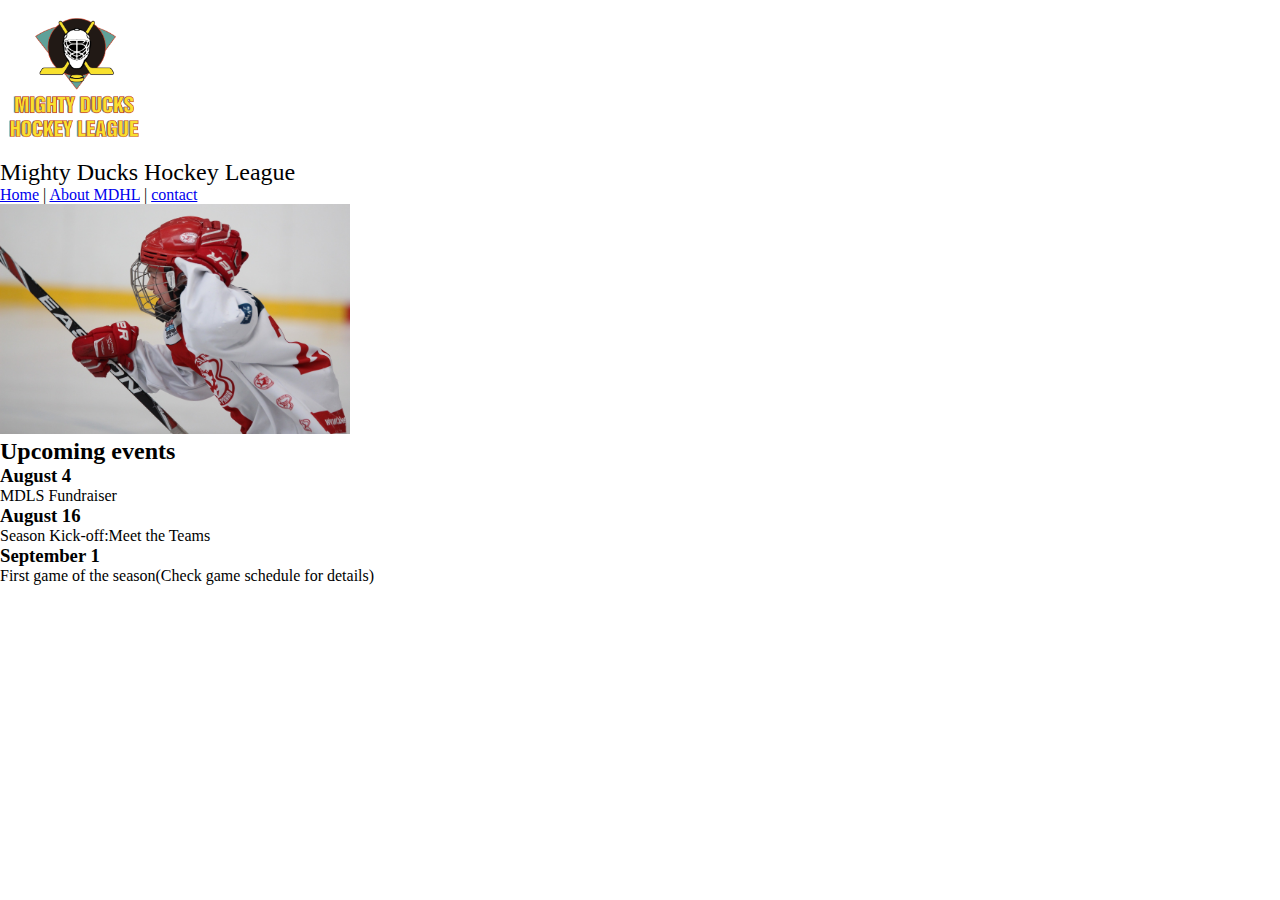
==== Index.html @ 663ca170 "Primer commit de la rama de estilos" ====
<!DOCTYPE html>
<html lang="en">

<head>
    <meta charset="UTF-8">
    <meta http-equiv="X-UA-Compatible" content="IE=edge">
    <meta name="viewport" content="width=device-width, initial-scale=1.0">
    <title>Mighty Ducks Hockey League</title>
    <link rel="stylesheet" href="styles/styles.css">

</head>

<body>

    <header>
        <img src="./Img/Logo_Mighty_ducks-01.png" alt="Logo de Mighty Ducks Hocker League" width="150">
        <h1>Mighty Ducks Hockey League</h1>
    </header>

    <nav>
        <p>
            <a href="./Index.html">Home</a> | <a href="./About_MDHL.html">About MDHL</a> | <a
                href="./contact.html">contact</a>
        </p>
    </nav>

    <main>
        <section>
            <img src="./Img/hockey_1.jpg" alt="Photo of a young player" width="350">
            <h2>Upcoming events</h2>
            <h3>August 4</h3>
            <p>MDLS Fundraiser</p>
            <h3>August 16</h3>
            <p>Season Kick-off:Meet the Teams</p>
            <h3>September 1</h3>
            <p>First game of the season(Check game schedule for details)</p>
        </section>
    </main>


</body>

</html>
---- styles/styles.css ----
* {
    padding: 0;
    margin: 0;
    box-sizing:border-box;
}

h1 {
    font-size:x-large;
    font-weight: 100;
}
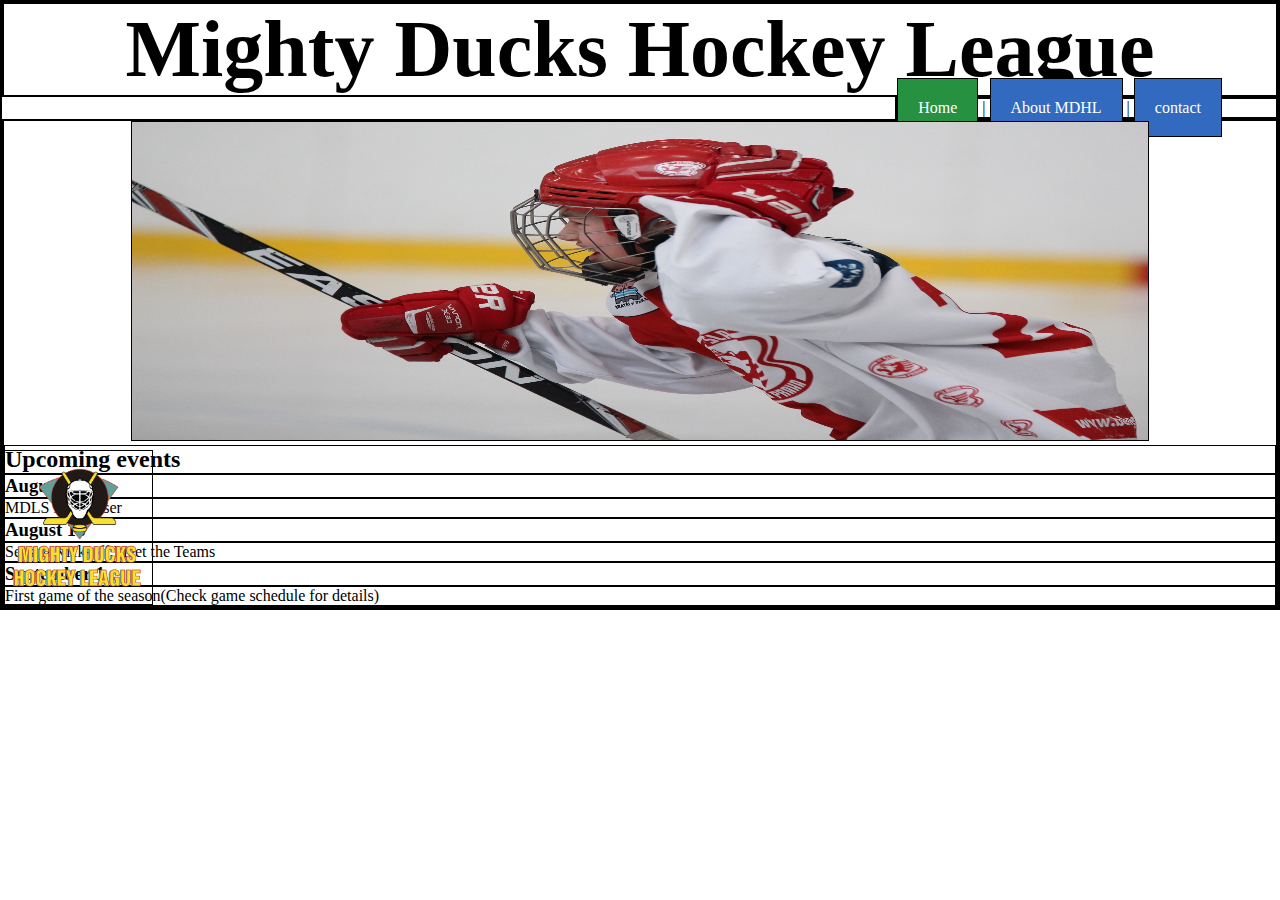
==== commit f4454ae5: "Pequeño cambio en el index para no tener conflictos en las ramas" ====
--- a/Index.html
+++ b/Index.html
@@ -13,7 +13,7 @@
 <body>
 
     <header>
-        <img src="./Img/Logo_Mighty_ducks-01.png" alt="Logo de Mighty Ducks Hocker League" width="150">
+        <img id="logo" src="./Img/Logo_Mighty_ducks-01.png" alt="Logo de Mighty Ducks Hocker League">
         <h1>Mighty Ducks Hockey League</h1>
     </header>
 
@@ -26,7 +26,7 @@
 
     <main>
         <section>
-            <img src="./Img/hockey_1.jpg" alt="Photo of a young player" width="350">
+            <img src="./Img/hockey_1.jpg" alt="Photo of a young player">
             <h2>Upcoming events</h2>
             <h3>August 4</h3>
             <p>MDLS Fundraiser</p>
--- a/styles/styles.css
+++ b/styles/styles.css
@@ -1,10 +1,42 @@
-* {
+* 
+{
     padding: 0;
     margin: 0;
     box-sizing:border-box;
+    border:1px solid black;
+    font-family: 'Merienda', cursive;
 }
 
-h1 {
-    font-size:x-large;
-    font-weight: 100;
+h1 
+{
+    font-size:80px;
+    text-align: center;
+}
+nav{
+
+    margin-left: 70%;
+}
+nav a:first-child
+{
+    background-color: rgb(38, 145, 65);
+}
+
+nav a 
+{
+    background-color: rgb(49, 106, 190);
+    text-decoration: none;
+    color: white;
+    padding: 20px;
+}
+
+#logo {
+    position: absolute;
+    top:50%;
+    width: 150px;
+}
+
+section img {
+    width: 80%;
+    height: 20em;
+    margin-left: 10%;
 }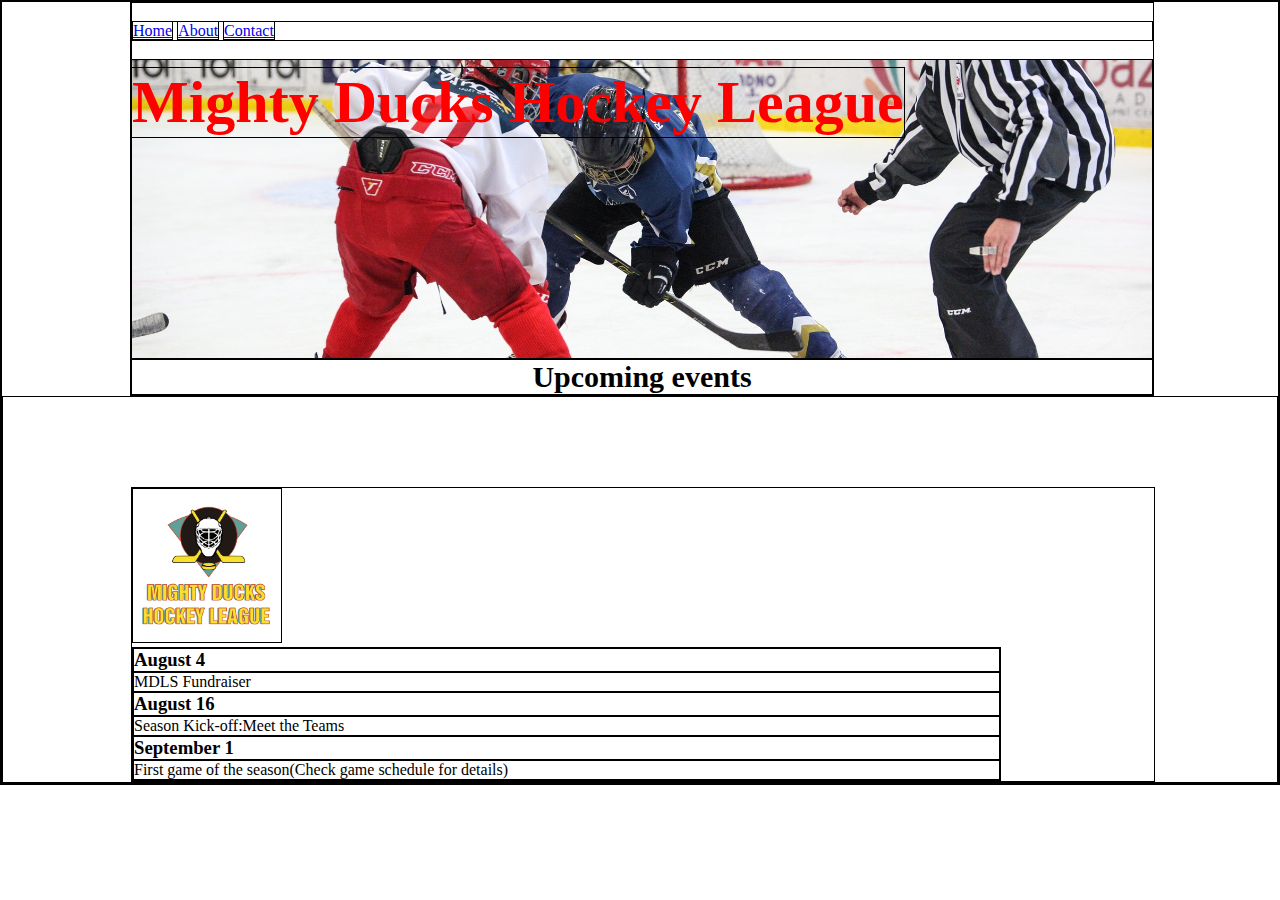
==== commit 0a570c47: "iniciando el estilo 1 (primero habia hecho el 2)" ====
--- a/Index.html
+++ b/Index.html
@@ -6,34 +6,37 @@
     <meta http-equiv="X-UA-Compatible" content="IE=edge">
     <meta name="viewport" content="width=device-width, initial-scale=1.0">
     <title>Mighty Ducks Hockey League</title>
-    <link rel="stylesheet" href="styles/styles.css">
+    <link rel="stylesheet" href="./styles/styles1.css">
 
 </head>
 
 <body>
 
     <header>
-        <img id="logo" src="./Img/Logo_Mighty_ducks-01.png" alt="Logo de Mighty Ducks Hocker League">
         <h1>Mighty Ducks Hockey League</h1>
+        <nav>
+            <p>
+                <a href="./Index.html">Home</a> <a href="./About_MDHL.html">About</a> <a
+                    href="./contact.html">Contact</a>
+            </p>
+        </nav>
+        <div class="imagen-header"></div>
+        <h2>Upcoming events</h2>
     </header>
 
-    <nav>
-        <p>
-            <a href="./Index.html">Home</a> | <a href="./About_MDHL.html">About MDHL</a> | <a
-                href="./contact.html">contact</a>
-        </p>
-    </nav>
+
 
     <main>
         <section>
-            <img src="./Img/hockey_1.jpg" alt="Photo of a young player">
-            <h2>Upcoming events</h2>
-            <h3>August 4</h3>
-            <p>MDLS Fundraiser</p>
-            <h3>August 16</h3>
-            <p>Season Kick-off:Meet the Teams</p>
-            <h3>September 1</h3>
-            <p>First game of the season(Check game schedule for details)</p>
+            <img id="logo" src="./Img/Logo_Mighty_ducks-01.png" alt="Logo de Mighty Ducks Hocker League">
+            <div class="inline">
+                <h3>August 4</h3>
+                <p>MDLS Fundraiser</p>
+                <h3>August 16</h3>
+                <p>Season Kick-off:Meet the Teams</p>
+                <h3>September 1</h3>
+                <p>First game of the season(Check game schedule for details)</p>
+            </div>
         </section>
     </main>
 
--- a/styles/styles1.css
+++ b/styles/styles1.css
@@ -0,0 +1,53 @@
+* 
+{
+    padding: 0;
+    margin: 0;
+    box-sizing:border-box;
+    font-family: 'Merienda', cursive;
+    border:1px solid black;
+}
+header {
+    max-width: 80vw;
+    margin-left:10vw;
+}
+h1 
+{
+    position: absolute;
+    font-size:60px;
+    margin-top: 5%;
+    color: red;
+    
+}
+
+nav {
+    display: inline;
+    margin-top: 50%;
+}
+
+#logo {
+    width: 150px;
+}
+
+.imagen-header {
+    background-image: url(../Img/design1_image1.jpg);
+    background-position: center;
+    background-size: cover;
+    height: 300px;
+}
+
+h2 {
+    text-align: center;
+    font-size: 30px;
+}
+.inline {
+    display: inline-block;
+    width: 85%; 
+}
+section {
+    width: 80vw;
+    margin-left: 10vw;
+    margin-top: 10vh;
+}
+section article {
+    display: inline-block;
+}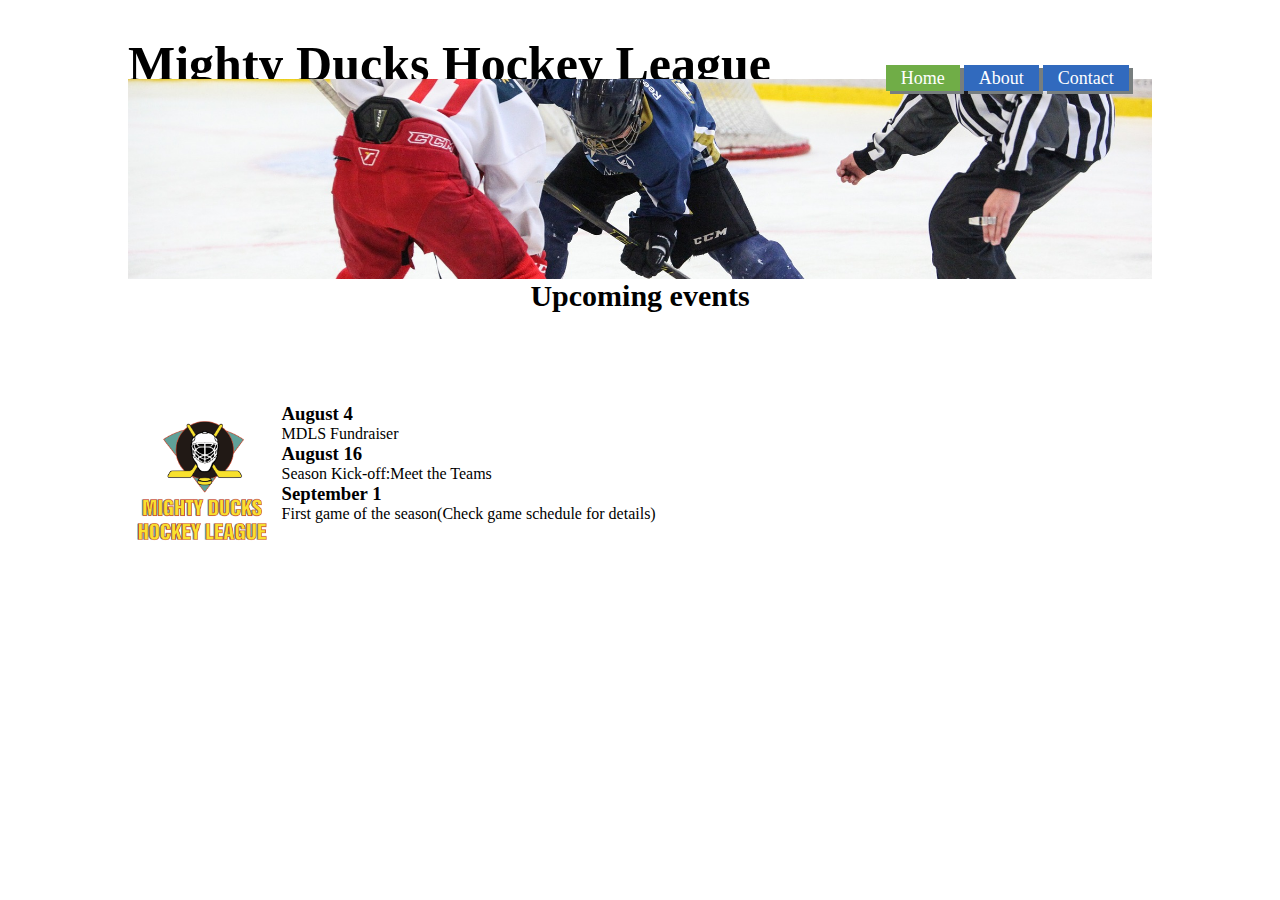
==== commit 4fb63557: "Cambios en el nav, logo y articles. Use position para acomodar las cosas y no el margen y agregue la" ====
--- a/Index.html
+++ b/Index.html
@@ -6,7 +6,7 @@
     <meta http-equiv="X-UA-Compatible" content="IE=edge">
     <meta name="viewport" content="width=device-width, initial-scale=1.0">
     <title>Mighty Ducks Hockey League</title>
-    <link rel="stylesheet" href="./styles/styles1.css">
+    <link rel="stylesheet" href="./styles/styles.css">
 
 </head>
 
@@ -15,10 +15,8 @@
     <header>
         <h1>Mighty Ducks Hockey League</h1>
         <nav>
-            <p>
-                <a href="./Index.html">Home</a> <a href="./About_MDHL.html">About</a> <a
-                    href="./contact.html">Contact</a>
-            </p>
+            <a class="active" href="./Index.html">Home</a> <a href="./About_MDHL.html">About</a> <a
+                href="./contact.html">Contact</a>
         </nav>
         <div class="imagen-header"></div>
         <h2>Upcoming events</h2>
@@ -30,12 +28,20 @@
         <section>
             <img id="logo" src="./Img/Logo_Mighty_ducks-01.png" alt="Logo de Mighty Ducks Hocker League">
             <div class="inline">
-                <h3>August 4</h3>
-                <p>MDLS Fundraiser</p>
-                <h3>August 16</h3>
-                <p>Season Kick-off:Meet the Teams</p>
-                <h3>September 1</h3>
-                <p>First game of the season(Check game schedule for details)</p>
+                <article>
+                    <h3>August 4</h3>
+                    <p>MDLS Fundraiser</p>
+                </article>
+                <article>
+                    <h3>August 16</h3>
+                    <p>Season Kick-off:Meet the Teams</p>
+                </article>
+                <article>
+                    <h3>September 1</h3>
+                    <p>First game of the season(Check game schedule for details)</p>
+                </article>
+
+
             </div>
         </section>
     </main>
--- a/styles/styles.css
+++ b/styles/styles.css
@@ -0,0 +1,78 @@
+* 
+{
+    padding: 0;
+    margin: 0;
+    box-sizing:border-box;
+
+    font-family: "Comic Sans", cursive;
+}
+header {
+    max-width: 80vw;
+    margin-left:10vw;
+    position: relative;
+}
+h1 
+{
+    position: relative;
+    font-size:50px;
+
+    top:35px;
+
+}
+nav{
+    display: inline;
+    width: 29%;
+    position: relative;
+    left: 74%;
+    top:10px;
+
+    z-index: 50;
+}
+.active
+{
+    background-color: rgb(112, 173, 71);
+}
+
+nav a 
+{
+    background-color: rgb(49, 106, 190);
+    text-decoration: none;
+    color: white;
+    padding: 3px 15px 3px 15px;
+    font-size: 18px;
+    box-shadow: 4px 3px 0 rgb(119, 126, 126);;
+}
+
+
+
+.imagen-header {
+    background-image: url(../Img/design1_image1.jpg);
+    background-position: center;
+    background-size: cover;
+    height: 200px;
+    position: relative;
+}
+
+h2 {
+    text-align: center;
+    font-size: 30px;
+}
+
+section {
+    width: 80vw;
+    margin-left: 10vw;
+    margin-top: 10vh;
+    position: absolute;
+}
+#logo {
+    width: 150px;
+    position: absolute;
+}
+.inline {
+    width: 80%;
+    display: inline-block;
+    position:absolute;
+    left:15%;
+}
+
+
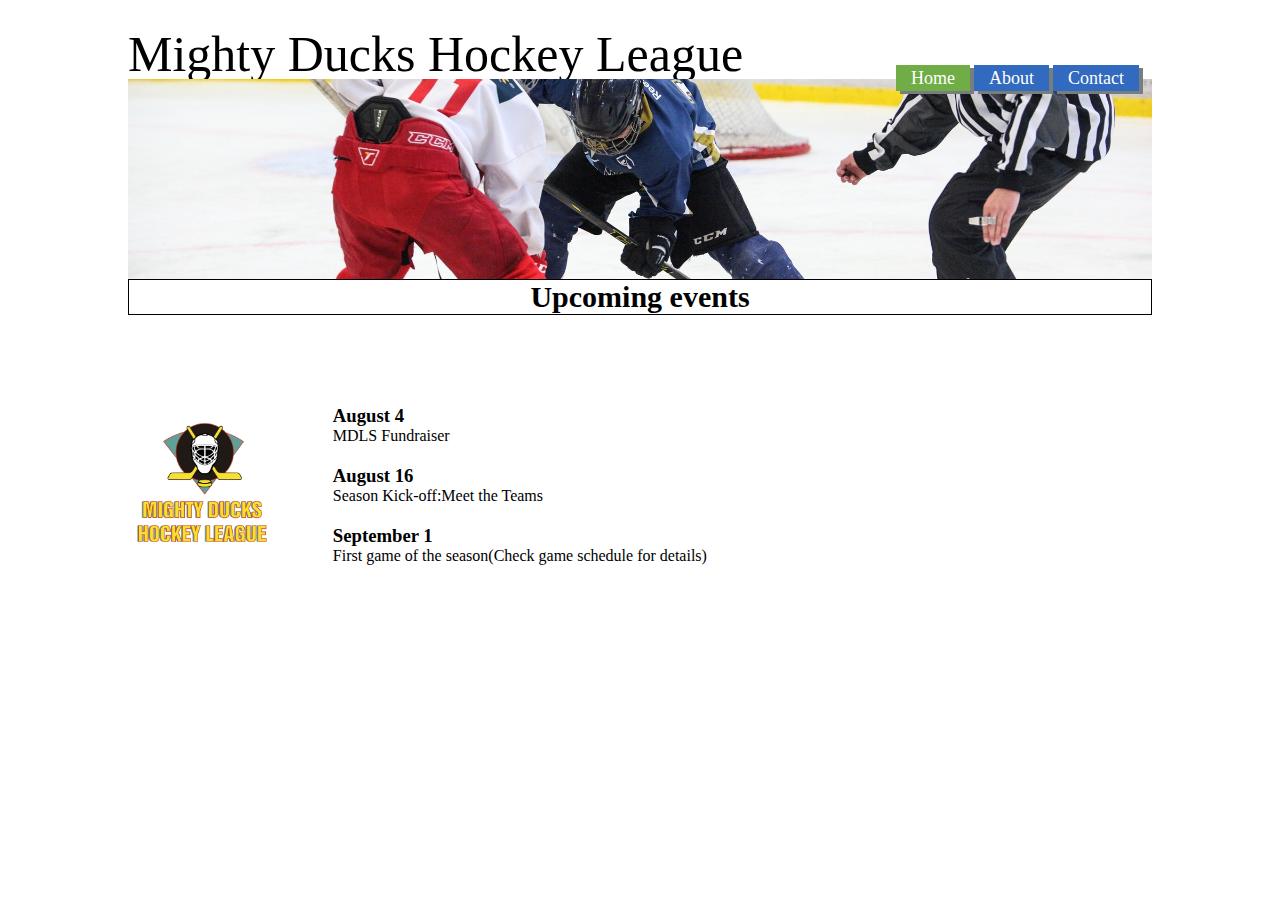
==== commit 72892e23: "Version para entregar final, ya validada en css y html" ====
--- a/Index.html
+++ b/Index.html
@@ -26,6 +26,7 @@
 
     <main>
         <section>
+            <h4>heading vacio</h4>
             <img id="logo" src="./Img/Logo_Mighty_ducks-01.png" alt="Logo de Mighty Ducks Hocker League">
             <div class="inline">
                 <article>
--- a/styles/styles.css
+++ b/styles/styles.css
@@ -15,15 +15,15 @@
 {
     position: relative;
     font-size:50px;
-
-    top:35px;
+    font-weight: 100;
+    top:25px;
 
 }
 nav{
     display: inline;
     width: 29%;
     position: relative;
-    left: 74%;
+    left: 75%;
     top:10px;
 
     z-index: 50;
@@ -56,13 +56,18 @@
 h2 {
     text-align: center;
     font-size: 30px;
+    border:1px solid black;
 }
 
 section {
     width: 80vw;
     margin-left: 10vw;
     margin-top: 10vh;
-    position: absolute;
+    position: relative;
+}
+
+h4 {
+    display: none;
 }
 #logo {
     width: 150px;
@@ -72,7 +77,11 @@
     width: 80%;
     display: inline-block;
     position:absolute;
-    left:15%;
+    left:20%;
+}
+
+article {
+    margin-bottom:20px;
 }
 
 
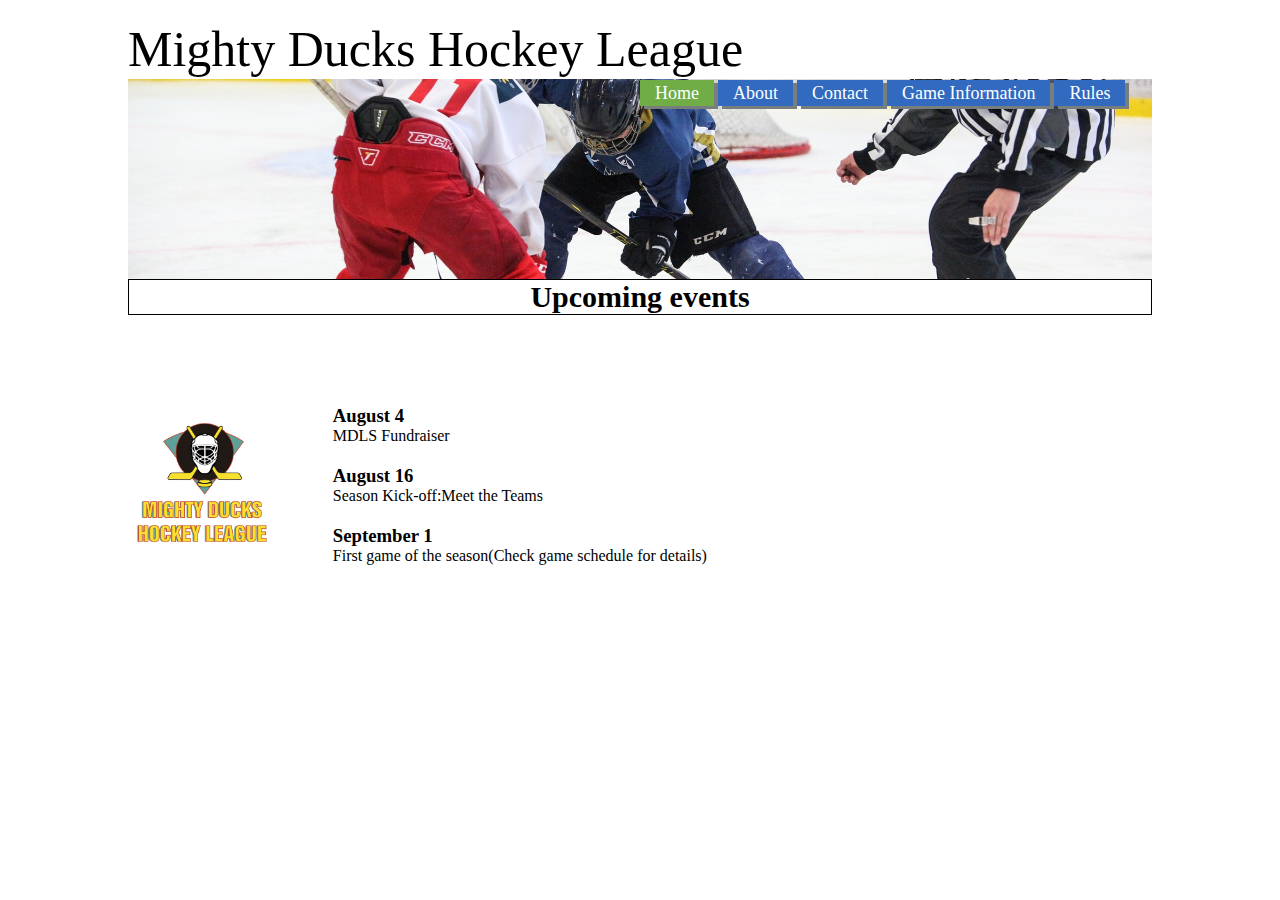
==== commit e522b7bb: "Task 3 terminada, falta verificar el html y css" ====
--- a/Index.html
+++ b/Index.html
@@ -16,7 +16,8 @@
         <h1>Mighty Ducks Hockey League</h1>
         <nav>
             <a class="active" href="./Index.html">Home</a> <a href="./About_MDHL.html">About</a> <a
-                href="./contact.html">Contact</a>
+                href="./contact.html">Contact</a> <a href="/Game_information.html">Game Information</a> <a
+                href="/rules.html">Rules</a>
         </nav>
         <div class="imagen-header"></div>
         <h2>Upcoming events</h2>
@@ -25,7 +26,7 @@
 
 
     <main>
-        <section>
+        <section class="section1">
             <h4>heading vacio</h4>
             <img id="logo" src="./Img/Logo_Mighty_ducks-01.png" alt="Logo de Mighty Ducks Hocker League">
             <div class="inline">
@@ -45,6 +46,11 @@
 
             </div>
         </section>
+
+
+
+
+     
     </main>
 
 
--- a/styles/styles.css
+++ b/styles/styles.css
@@ -3,7 +3,6 @@
     padding: 0;
     margin: 0;
     box-sizing:border-box;
-
     font-family: "Comic Sans", cursive;
 }
 header {
@@ -16,15 +15,15 @@
     position: relative;
     font-size:50px;
     font-weight: 100;
-    top:25px;
+    top:20px;
 
 }
 nav{
     display: inline;
     width: 29%;
     position: relative;
-    left: 75%;
-    top:10px;
+    left: 50%;
+    top:25px;
 
     z-index: 50;
 }
@@ -85,3 +84,83 @@
 }
 
 
+.section2 {  
+    height: 100vh;
+}
+.h2-section2 {
+    text-align: end;
+    width: 80%;
+    border: none;
+}
+
+table {
+    margin:auto; 
+    width: 60%;
+
+}
+caption {
+    font-size: 23px;
+    font-weight: 20;
+    text-align: justify;
+    padding: 1%;
+}
+caption span {
+    text-decoration: underline;
+    font-size: 18px;
+}
+th {
+    text-align: justify;
+    font-size: 20px;
+}
+
+.date {
+    text-align: center;
+}
+
+td {
+    font-size: 18px;
+    padding: 1%;
+}
+.last-table {
+    margin:auto; 
+    width: 60%;
+  
+}
+.last-table td {
+    padding: 0;
+}
+.last-line {
+    text-align:end;
+
+}
+
+
+.article-post-tabla {
+    margin:5% 20% 5%;
+    font-size: 18px;
+ 
+}
+
+.article-post-tabla 
+{
+    margin-bottom: 0;
+}
+.header2-rules {
+    text-align: center;
+    margin-bottom:10vh;
+}
+
+.section3 h4 {
+    display:block;
+}
+.h4-margin {
+    margin-bottom: 2%;
+
+}
+.rules-article {
+    margin-bottom: 5vh;
+}
+
+ol {
+    margin-bottom:3%;
+}
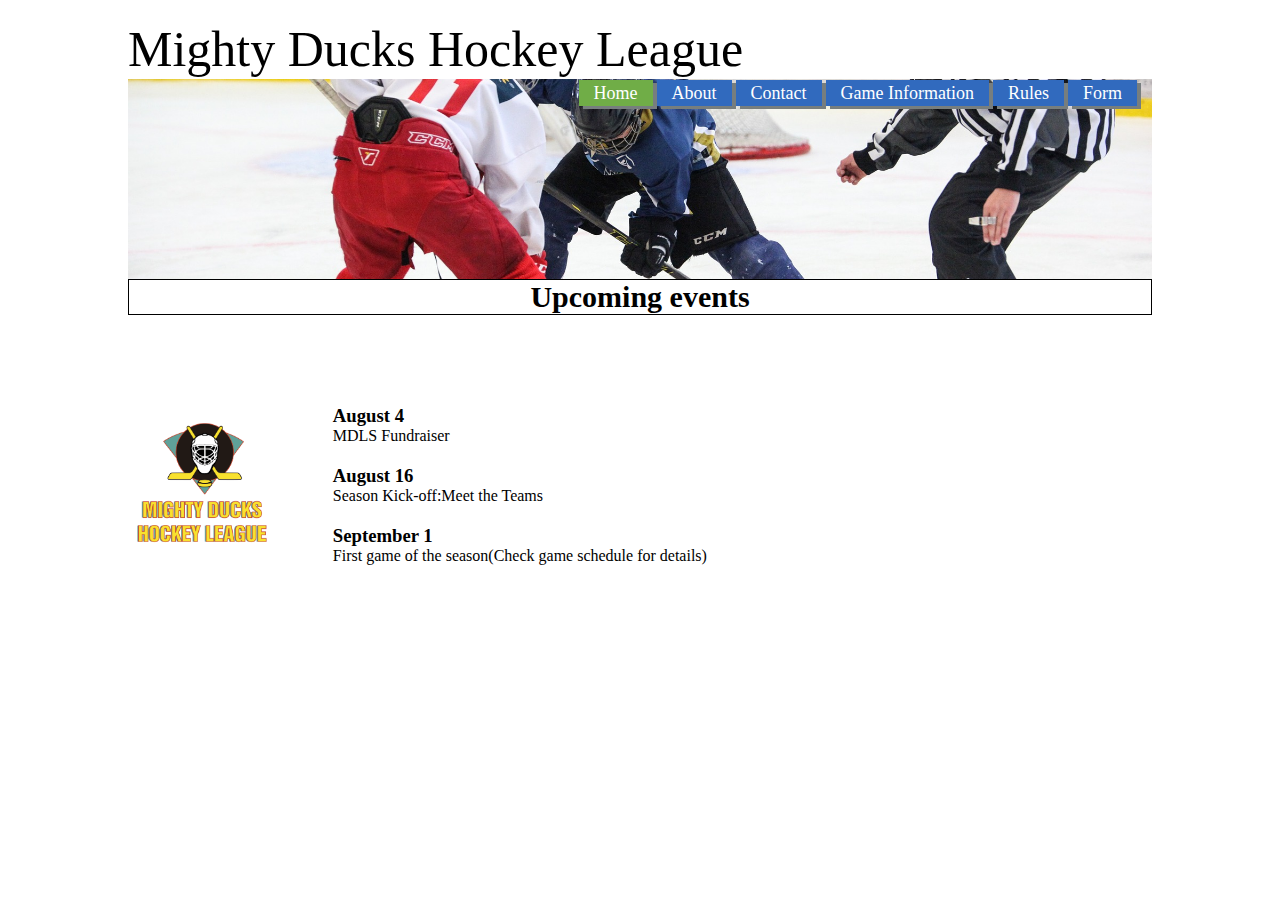
==== commit 2a45eaee: "task4 terminada, falta verificar" ====
--- a/Index.html
+++ b/Index.html
@@ -7,6 +7,7 @@
     <meta name="viewport" content="width=device-width, initial-scale=1.0">
     <title>Mighty Ducks Hockey League</title>
     <link rel="stylesheet" href="./styles/styles.css">
+    <link rel="shortcut icon" href="./Img/Logo_Mighty_ducks-01.png" type="image/png">
 
 </head>
 
@@ -16,8 +17,8 @@
         <h1>Mighty Ducks Hockey League</h1>
         <nav>
             <a class="active" href="./Index.html">Home</a> <a href="./About_MDHL.html">About</a> <a
-                href="./contact.html">Contact</a> <a href="/Game_information.html">Game Information</a> <a
-                href="/rules.html">Rules</a>
+                href="./contact.html">Contact</a> <a href="./Game_information.html">Game Information</a> <a
+                href="./rules.html">Rules</a> <a href="./form.html">Form</a>
         </nav>
         <div class="imagen-header"></div>
         <h2>Upcoming events</h2>
@@ -50,7 +51,7 @@
 
 
 
-     
+
     </main>
 
 
--- a/styles/styles.css
+++ b/styles/styles.css
@@ -22,7 +22,7 @@
     display: inline;
     width: 29%;
     position: relative;
-    left: 50%;
+    left: 44%;
     top:25px;
 
     z-index: 50;
@@ -155,7 +155,6 @@
 }
 .h4-margin {
     margin-bottom: 2%;
-
 }
 .rules-article {
     margin-bottom: 5vh;
@@ -164,3 +163,63 @@
 ol {
     margin-bottom:3%;
 }
+
+ol li{
+    margin-bottom: 3%;
+}
+
+ol li ol li {
+    margin-bottom: 0;
+}
+.enlinea {
+    display: inline-block;
+    margin: 0;
+    padding: 0;
+    border: 1px solid black;
+    width: fit-content;
+}
+
+
+form {
+    display: flex;
+    max-width: 80%;
+    margin:auto;
+    flex-direction: column;
+    border:none;
+}
+
+fieldset {
+    border: none;
+    margin: 1%;
+}
+
+input {
+    border:none;
+    border-bottom: 1px solid black;
+}
+.columns {
+    display: flex;
+    
+}
+
+.columns>fieldset {
+    display: flex;
+    flex-direction: column;
+    margin-right: 10%;
+}
+.maps-section{
+    height: 100vh;
+    margin-top: 18%;
+}
+.maps>div>h3 {
+    text-align: center;
+}
+.maps {
+  
+    display: flex;
+    flex-wrap: wrap;
+    justify-content: space-around;
+    align-items: flex-start;
+    align-content: space-around;
+}
+
